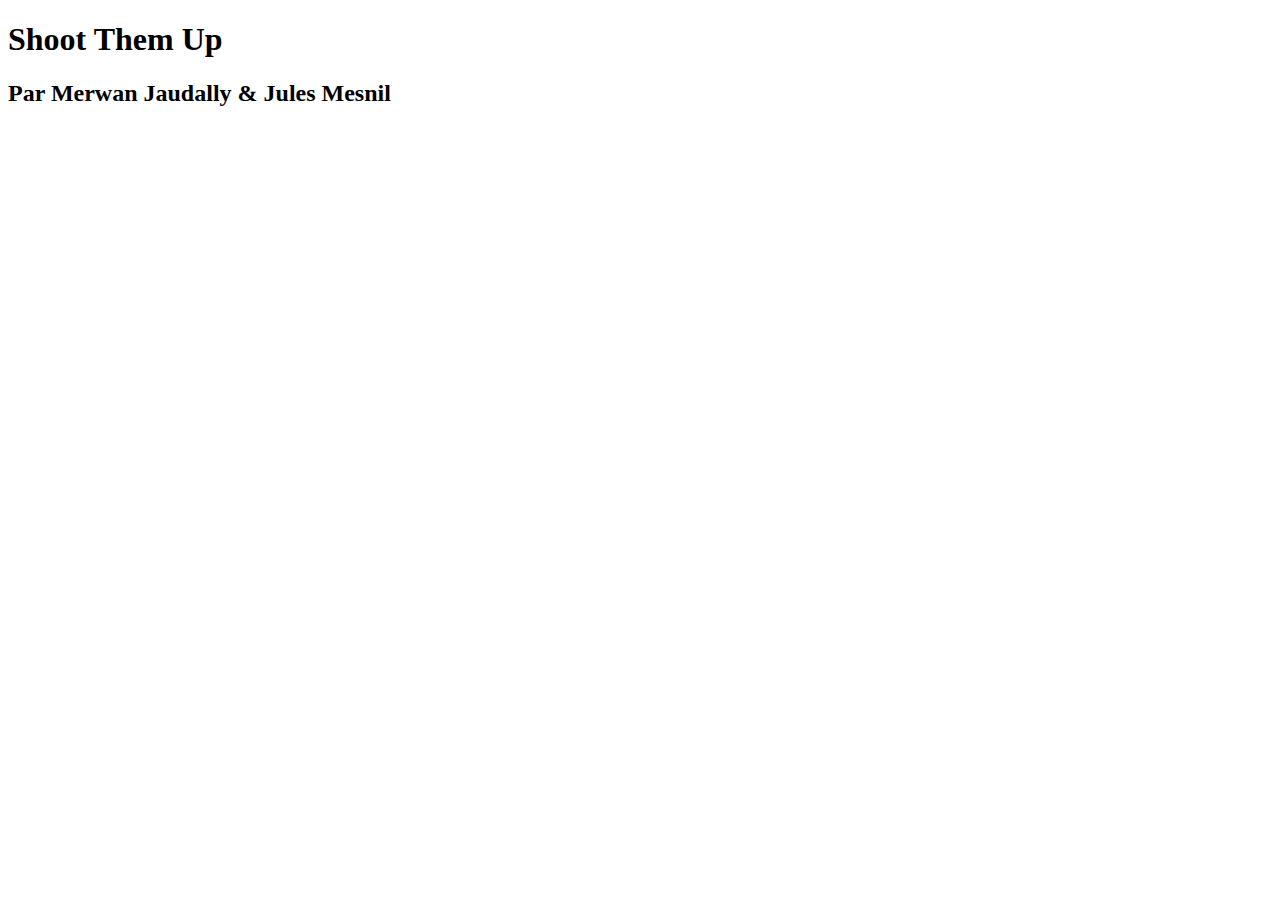
==== index.html @ 83fa39d8 "yes" ====
<!DOCTYPE html>
<html lang="fr">

<head>
    <meta charset="UTF-8">
    <meta http-equiv="X-UA-Compatible" content="IE=edge">
    <meta name="viewport" content="width=device-width, initial-scale=1.0">
    <link rel="stylesheet" href="style.css">
    <script src="d3.js"></script>
    <title>shoot em up</title>

</head>

<body>
    <!-- Titre du jeu (auteurs) -->

    <header>
        <h1> Shoot Them Up
        </h1>
        <h2>Par Merwan Jaudally & Jules Mesnil</h2>
    </header>



    <div id="interface_jeu">
        <!-- Zone de jeu  -->
        <svg width="100vmin" height="75vmin" viewBox="0 0 100 100">

            <!-- Terrain du joueur  -->
            <rect x="92" y="0" width="5vmin" height="75vmin" fill="transparent" id="terrain" />

            <defs>
                <!-- Joueur -->
                <g id="joueur">
                    <image xlink:href="Images/Spaceship.png" width="25" height="25" x="-12" y="-13" />
                    <!-- <circle r=.4 fill="black"></circle> -->
                </g>

                <!-- Attaque du joueur  -->
                <g id="tir_joueur">
                    <image xlink:href="Images/laser.png" width="8" height="8" x="6" y="-1.5" transform="rotate(180)" />

                    <!-- <circle cx="2" cy="2" r="0" fill="black"> </circle> -->
                </g>

                <!-- Ennemi  -->
                <g id="ennemis">
                    <image xlink:href="Images/drd.png" width="10" height="10" x="-7.5" y="-4" />

                    <!-- <circle cx="2" cy="2" r="1" fill="black"> </circle> -->
                </g>

                <!-- Attaque de l'ennemi -->
                <!-- <circle x="0" y="0" cx="0" cy="0" r="1" fill="yellow" id="adv"> </circle> -->
            </defs>
        </svg>

    </div>
    <section style="display: inline-block;">
        <p style="display:inline-block; font-size: 2rem; color: #ffffff;">Nombre de vies : </p>
        <img src="Images/vie.png" class="vie1" alt="" style="width: 40px;">
        <img src="Images/vie.png" class="vie2" alt="" style="width: 40px;">
        <img src="Images/vie.png" class="vie3" alt="" style="width: 40px;">

        <p style="display:inline-block; font-size: 2rem; padding-left: 50px; color: #ffffff;">Votre score: </p>
    </section>

    <script src="jeu.js" type="text/javascript"></script>
</body>

</html>
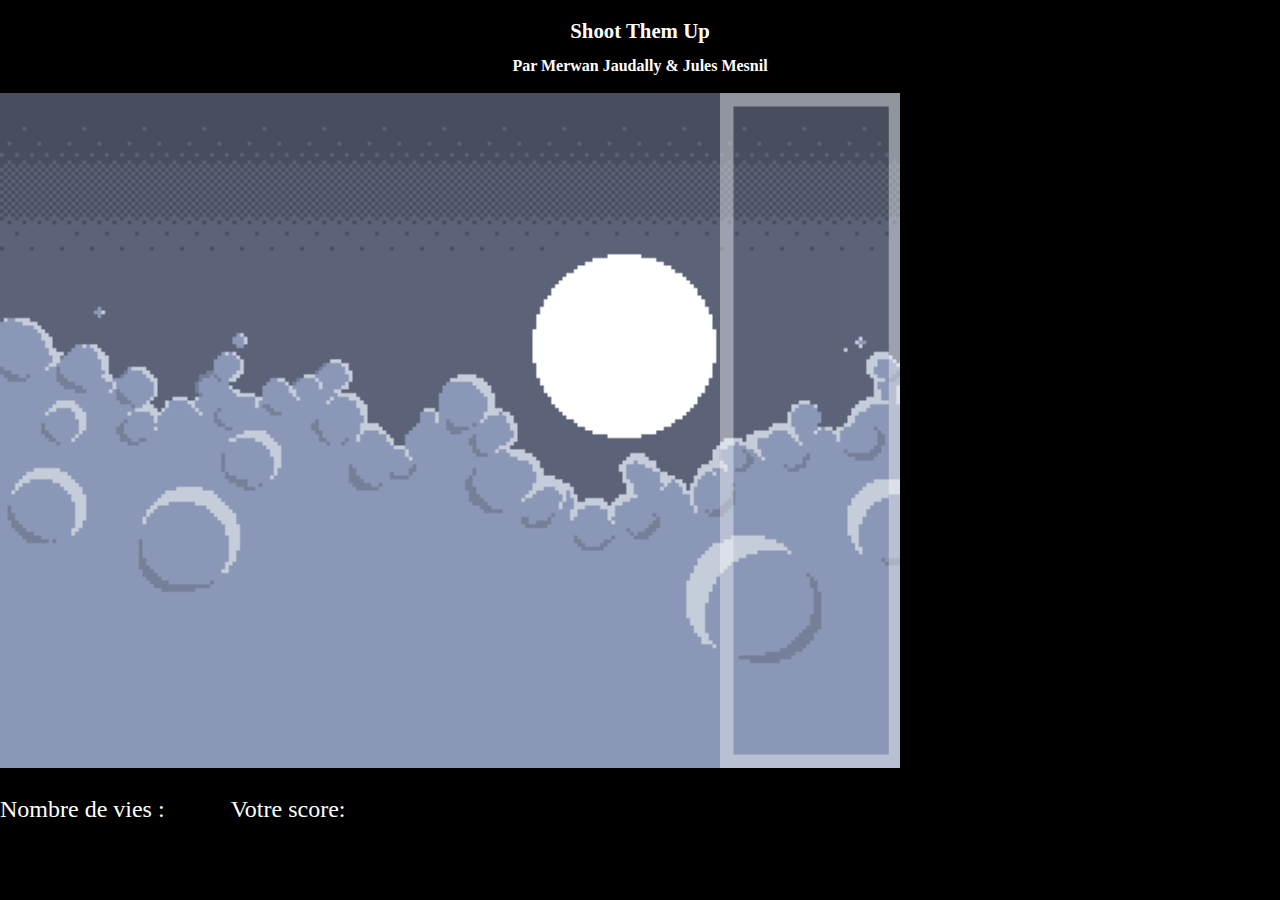
==== commit 2b143e64: "score" ====
--- a/index.html
+++ b/index.html
@@ -27,7 +27,7 @@
         <svg width="100vmin" height="75vmin" viewBox="0 0 100 100">
 
             <!-- Terrain du joueur  -->
-            <rect x="92" y="0" width="5vmin" height="75vmin" fill="transparent" id="terrain" />
+            <rect x="91" y="1" width="25" height="98" fill="transparent" stroke="white" stroke-width="2" id="espace_joueur" />
 
             <defs>
                 <!-- Joueur -->
@@ -57,12 +57,12 @@
 
     </div>
     <section style="display: inline-block;">
-        <p style="display:inline-block; font-size: 2rem; color: #ffffff;">Nombre de vies : </p>
-        <img src="Images/vie.png" class="vie1" alt="" style="width: 40px;">
-        <img src="Images/vie.png" class="vie2" alt="" style="width: 40px;">
-        <img src="Images/vie.png" class="vie3" alt="" style="width: 40px;">
+        <p style="display:inline-block; font-size: 1.5rem; color: #ffffff;">Nombre de vies : </p>
+        <img src="Images/vie.png" class="vie1" alt="" style="width: 30px;">
+        <img src="Images/vie.png" class="vie2" alt="" style="width: 30px;">
+        <img src="Images/vie.png" class="vie3" alt="" style="width: 30px;">
 
-        <p style="display:inline-block; font-size: 2rem; padding-left: 50px; color: #ffffff;">Votre score: </p>
+        <p style="display:inline-block; font-size: 1.5rem; padding-left: 50px; color: #ffffff;" id="points">Votre score: </p>
     </section>
 
     <script src="jeu.js" type="text/javascript"></script>
--- a/style.css
+++ b/style.css
@@ -0,0 +1,50 @@
+body {
+    margin: 0;
+    background-color: #000;
+}
+
+h1 {
+    font-size: 1.3rem;
+    font-family: 'Montserrat';
+    color: #fff;
+}
+
+h2 {
+    font-size: 1rem;
+    color: #fff;
+}
+
+header {
+    text-align: center;
+    padding: 5px;
+}
+
+svg {
+    background-image: url(Images/citybg.png);
+    background-size: cover;
+    animation: animatedBackground 500s linear infinite;
+}
+
+@keyframes animatedBackground {
+    from {
+      background-position: 0 0;
+    }
+  /*use negative width if you want it to flow right to left else and positive for left to right*/
+    to {
+      background-position: 10000px 0;
+    }
+  }
+
+#jeu {
+    display: flex;
+    justify-content: center;
+}
+
+#espace_joueur {
+  opacity: .4;
+}
+
+
+#joueur {
+    pointer-events: none;
+}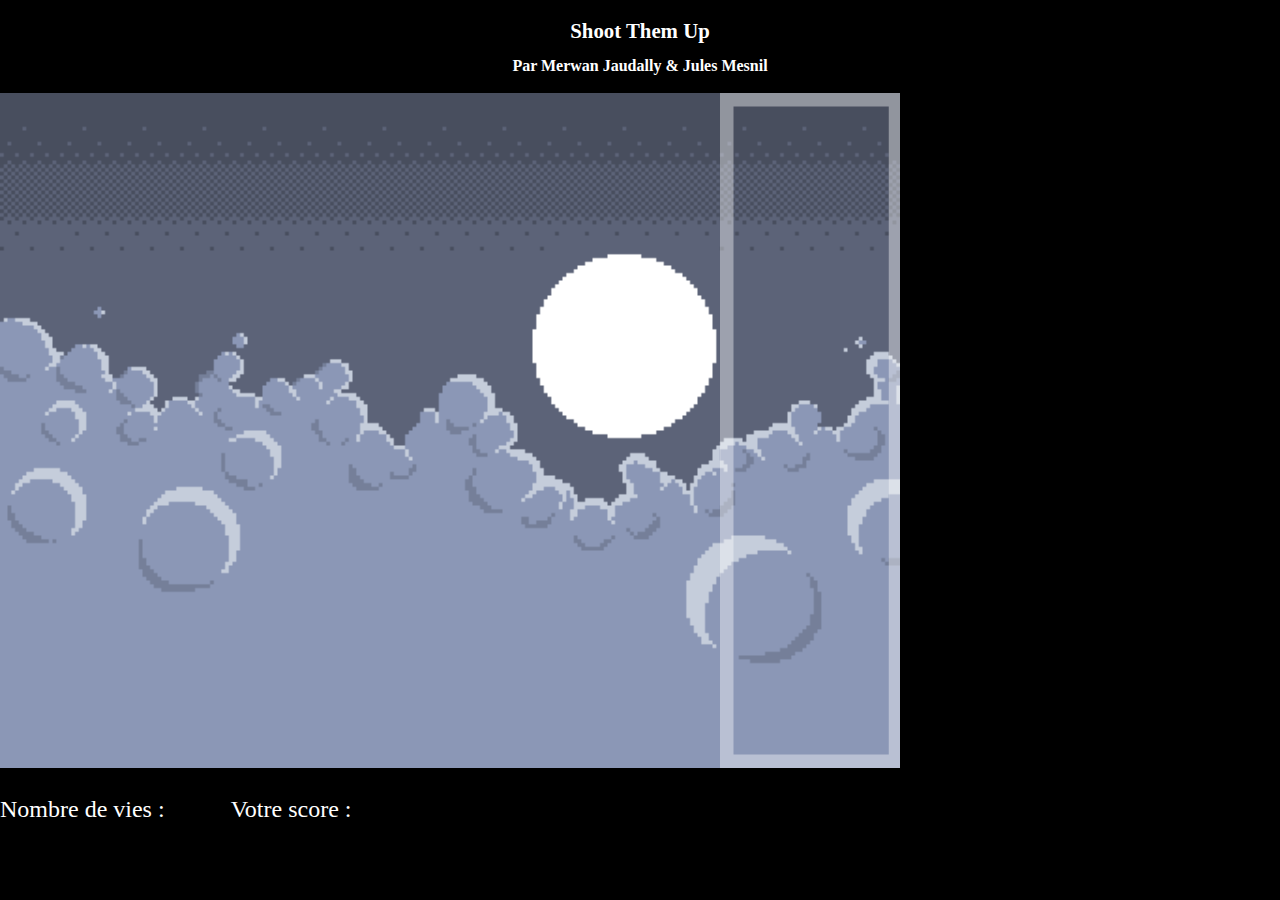
==== commit fccf2116: "favicon" ====
--- a/index.html
+++ b/index.html
@@ -7,7 +7,8 @@
     <meta name="viewport" content="width=device-width, initial-scale=1.0">
     <link rel="stylesheet" href="style.css">
     <script src="d3.js"></script>
-    <title>shoot em up</title>
+    <link rel="icon" type="image/png" href="Images/favicon.ico">
+    <title>M & J Kills Aliens</title>
 
 </head>
 
@@ -62,7 +63,7 @@
         <img src="Images/vie.png" class="vie2" alt="" style="width: 30px;">
         <img src="Images/vie.png" class="vie3" alt="" style="width: 30px;">
 
-        <p style="display:inline-block; font-size: 1.5rem; padding-left: 50px; color: #ffffff;" id="points">Votre score: </p>
+        <p style="display:inline-block; font-size: 1.5rem; padding-left: 50px; color: #ffffff;"> Votre score : <span id="points"> </span> </p>
     </section>
 
     <script src="jeu.js" type="text/javascript"></script>
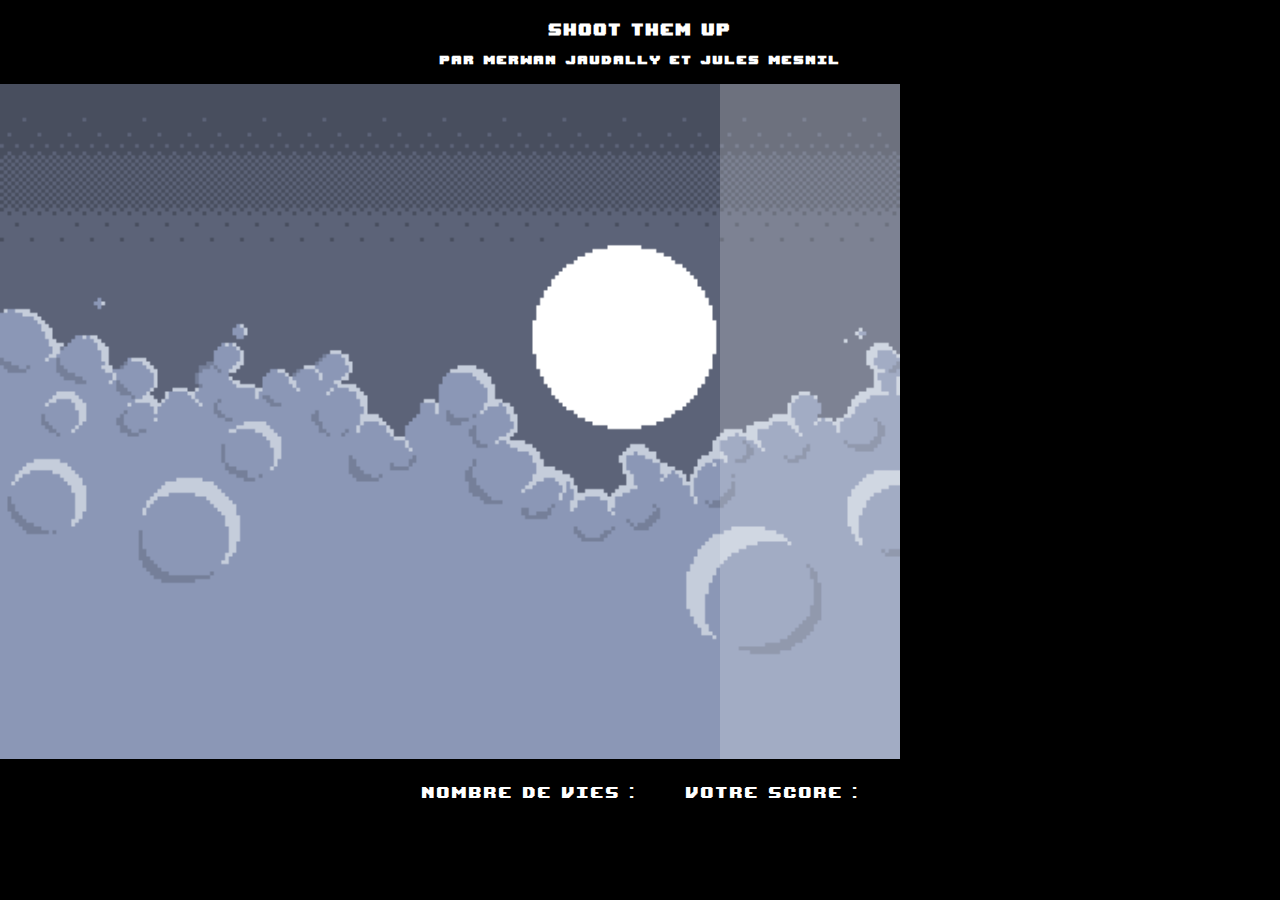
==== commit d0ff8bce: "typo" ====
--- a/index.html
+++ b/index.html
@@ -18,7 +18,7 @@
     <header>
         <h1> Shoot Them Up
         </h1>
-        <h2>Par Merwan Jaudally & Jules Mesnil</h2>
+        <h2>Par Merwan Jaudally et Jules Mesnil</h2>
     </header>
 
 
@@ -28,7 +28,8 @@
         <svg width="100vmin" height="75vmin" viewBox="0 0 100 100">
 
             <!-- Terrain du joueur  -->
-            <rect x="91" y="1" width="25" height="98" fill="transparent" stroke="white" stroke-width="2" id="espace_joueur" />
+            <rect x="91" y="1" width="25" height="98" fill="transparent" stroke="white" stroke-width="2"
+                id="espace_joueur" />
 
             <defs>
                 <!-- Joueur -->
@@ -39,7 +40,7 @@
 
                 <!-- Attaque du joueur  -->
                 <g id="tir_joueur">
-                    <image xlink:href="Images/laser.png" width="8" height="8" x="6" y="-1.5" transform="rotate(180)" />
+                    <image xlink:href="Images/laser_2.png" width="8" height="8" x="-15" y="-7" />
 
                     <!-- <circle cx="2" cy="2" r="0" fill="black"> </circle> -->
                 </g>
@@ -57,13 +58,14 @@
         </svg>
 
     </div>
-    <section style="display: inline-block;">
-        <p style="display:inline-block; font-size: 1.5rem; color: #ffffff;">Nombre de vies : </p>
-        <img src="Images/vie.png" class="vie1" alt="" style="width: 30px;">
-        <img src="Images/vie.png" class="vie2" alt="" style="width: 30px;">
-        <img src="Images/vie.png" class="vie3" alt="" style="width: 30px;">
+    <section class="infos">
+        <p>Nombre de vies : </p>
+        <img src="Images/vie.png" class="vie1" alt="">
+        <img src="Images/vie.png" class="vie2" alt="">
+        <img src="Images/vie.png" class="vie3" alt="">
 
-        <p style="display:inline-block; font-size: 1.5rem; padding-left: 50px; color: #ffffff;"> Votre score : <span id="points"> </span> </p>
+        <p class="score"> Votre score : <span
+                id="points"> </span> </p>
     </section>
 
     <script src="jeu.js" type="text/javascript"></script>
--- a/style.css
+++ b/style.css
@@ -1,50 +1,83 @@
+@font-face {
+  font-family: "upheavtt";
+  src: url("typo/upheavtt.woff2") format("woff2"),
+  url("typo/upheavtt.woff") format("woff");
+}
+
 body {
-    margin: 0;
-    background-color: #000;
+  margin: 0;
+  background-color: #000;
+  font-family: "upheavtt";
 }
 
 h1 {
-    font-size: 1.3rem;
-    font-family: 'Montserrat';
-    color: #fff;
+  font-size: 1.3rem;
+  color: #fff;
+  font-family: "upheavtt";
+  letter-spacing: 2px;
 }
 
 h2 {
-    font-size: 1rem;
-    color: #fff;
+  font-size: 1rem;
+  letter-spacing: 2px;
+  color: #fff;
 }
 
 header {
-    text-align: center;
-    padding: 5px;
+  text-align: center;
+  padding: 5px;
 }
 
 svg {
-    background-image: url(Images/citybg.png);
-    background-size: cover;
-    animation: animatedBackground 500s linear infinite;
+  background-image: url(Images/citybg.png);
+  background-size: cover;
+  animation: animatedBackground 500s linear infinite;
 }
 
 @keyframes animatedBackground {
-    from {
-      background-position: 0 0;
-    }
-  /*use negative width if you want it to flow right to left else and positive for left to right*/
-    to {
-      background-position: 10000px 0;
-    }
+  from {
+    background-position: 0 0;
   }
 
+  /*use negative width if you want it to flow right to left else and positive for left to right*/
+  to {
+    background-position: 10000px 0;
+  }
+}
+
 #jeu {
-    display: flex;
-    justify-content: center;
+  display: flex;
+  justify-content: center;
 }
 
 #espace_joueur {
-  opacity: .4;
+  fill: white;
+  opacity: .2;
 }
 
 
 #joueur {
-    pointer-events: none;
+  pointer-events: none;
+}
+
+.infos {
+  display: flex;
+  justify-content: center;
+  align-items: center;
+  font-family: "upheavtt";
+  letter-spacing: 2px;
+}
+
+.infos p {
+  display: inline-block;
+  font-size: 1.3rem;
+  color: #ffffff;
+}
+
+.infos img {
+  height: 30px;
+}
+
+.score {
+  padding-left: 50px;
 }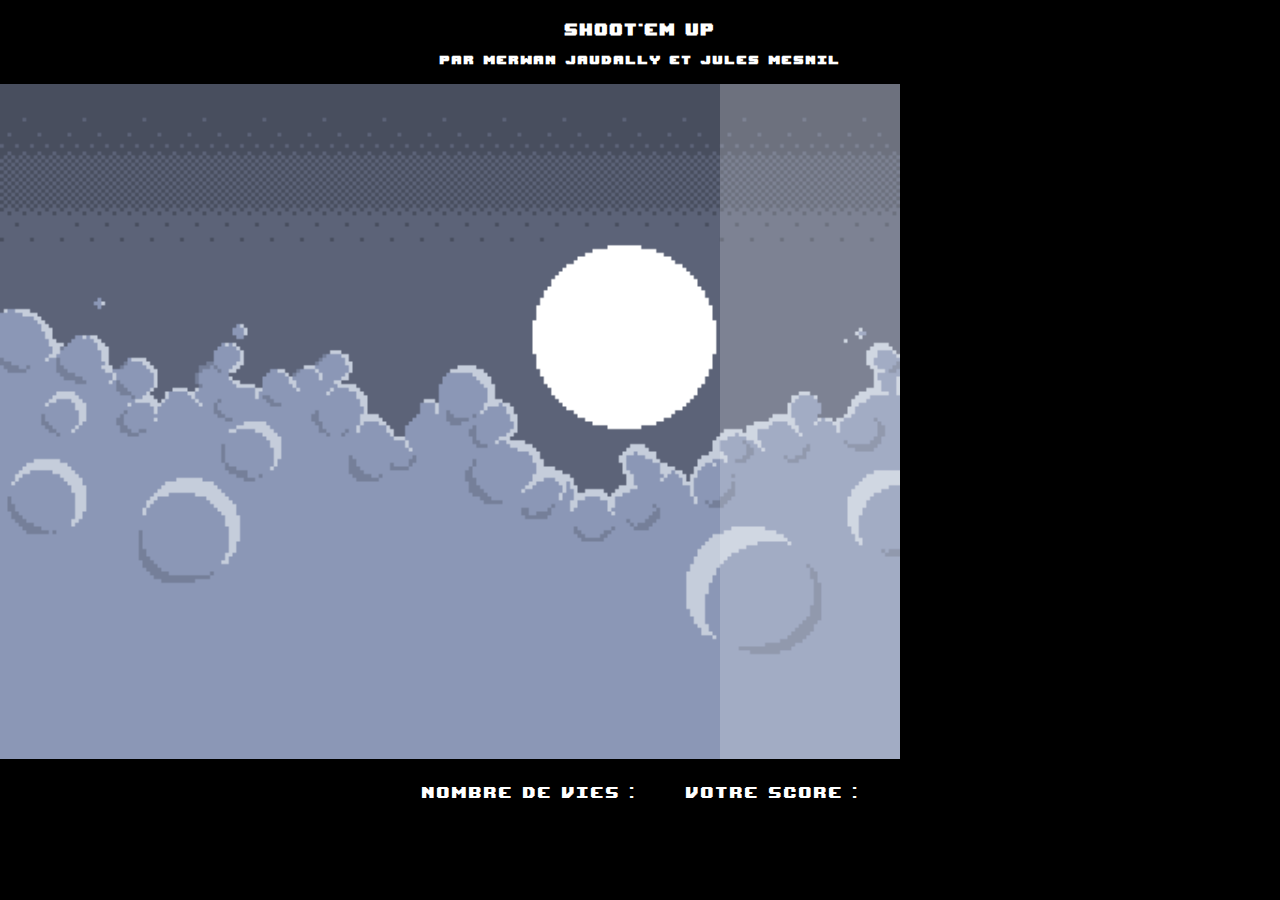
==== commit 704ddbb8: "jbhjh" ====
--- a/index.html
+++ b/index.html
@@ -16,7 +16,7 @@
     <!-- Titre du jeu (auteurs) -->
 
     <header>
-        <h1> Shoot Them Up
+        <h1> Shoot'em Up
         </h1>
         <h2>Par Merwan Jaudally et Jules Mesnil</h2>
     </header>
@@ -34,20 +34,30 @@
             <defs>
                 <!-- Joueur -->
                 <g id="joueur">
-                    <image xlink:href="Images/Spaceship.png" width="25" height="25" x="-12" y="-13" />
-                    <!-- <circle r=.4 fill="black"></circle> -->
+                    <image xlink:href="Images/Spaceship.png" width="25" height="25" x="-12" y="-15" />
+                     <!-- <circle r="7.2" transform="scale(1,0.5)" fill="black" opacity=".5"></circle>  -->
                 </g>
 
                 <!-- Attaque du joueur  -->
                 <g id="tir_joueur">
-                    <image xlink:href="Images/laser_2.png" width="8" height="8" x="-15" y="-7" />
+                    <image xlink:href="Images/laser_2.png" width="8" height="8" x="-1" y="-4.5" />
+                     <!-- <circle r="5" transform="scale(1,0.5)" fill="black" opacity=".5"></circle> -->
 
                     <!-- <circle cx="2" cy="2" r="0" fill="black"> </circle> -->
                 </g>
 
+                 <!-- Attaque des ennemis  -->
+                 <g id="tir_ennemi">
+                     <image xlink:href="Images/laser.png" width="6" height="6" x="-5" y="-3.5" />
+                     <!-- HITBOX <circle r="5" transform="scale(1,0.5)" fill="black" opacity=".5"></circle> -->
+
+                     <!-- <circle cx="2" cy="2" r="0" fill="black"> </circle> -->
+                 </g>
+
                 <!-- Ennemi  -->
                 <g id="ennemis">
-                    <image xlink:href="Images/drd.png" width="10" height="10" x="-7.5" y="-4" />
+                    <image xlink:href="Images/drd.png" width="10" height="10" x="-7.5" y="-6" />
+                    <!-- <circle r="7.2" transform="scale(1,0.5)" fill="black" opacity=".5"></circle> -->
 
                     <!-- <circle cx="2" cy="2" r="1" fill="black"> </circle> -->
                 </g>
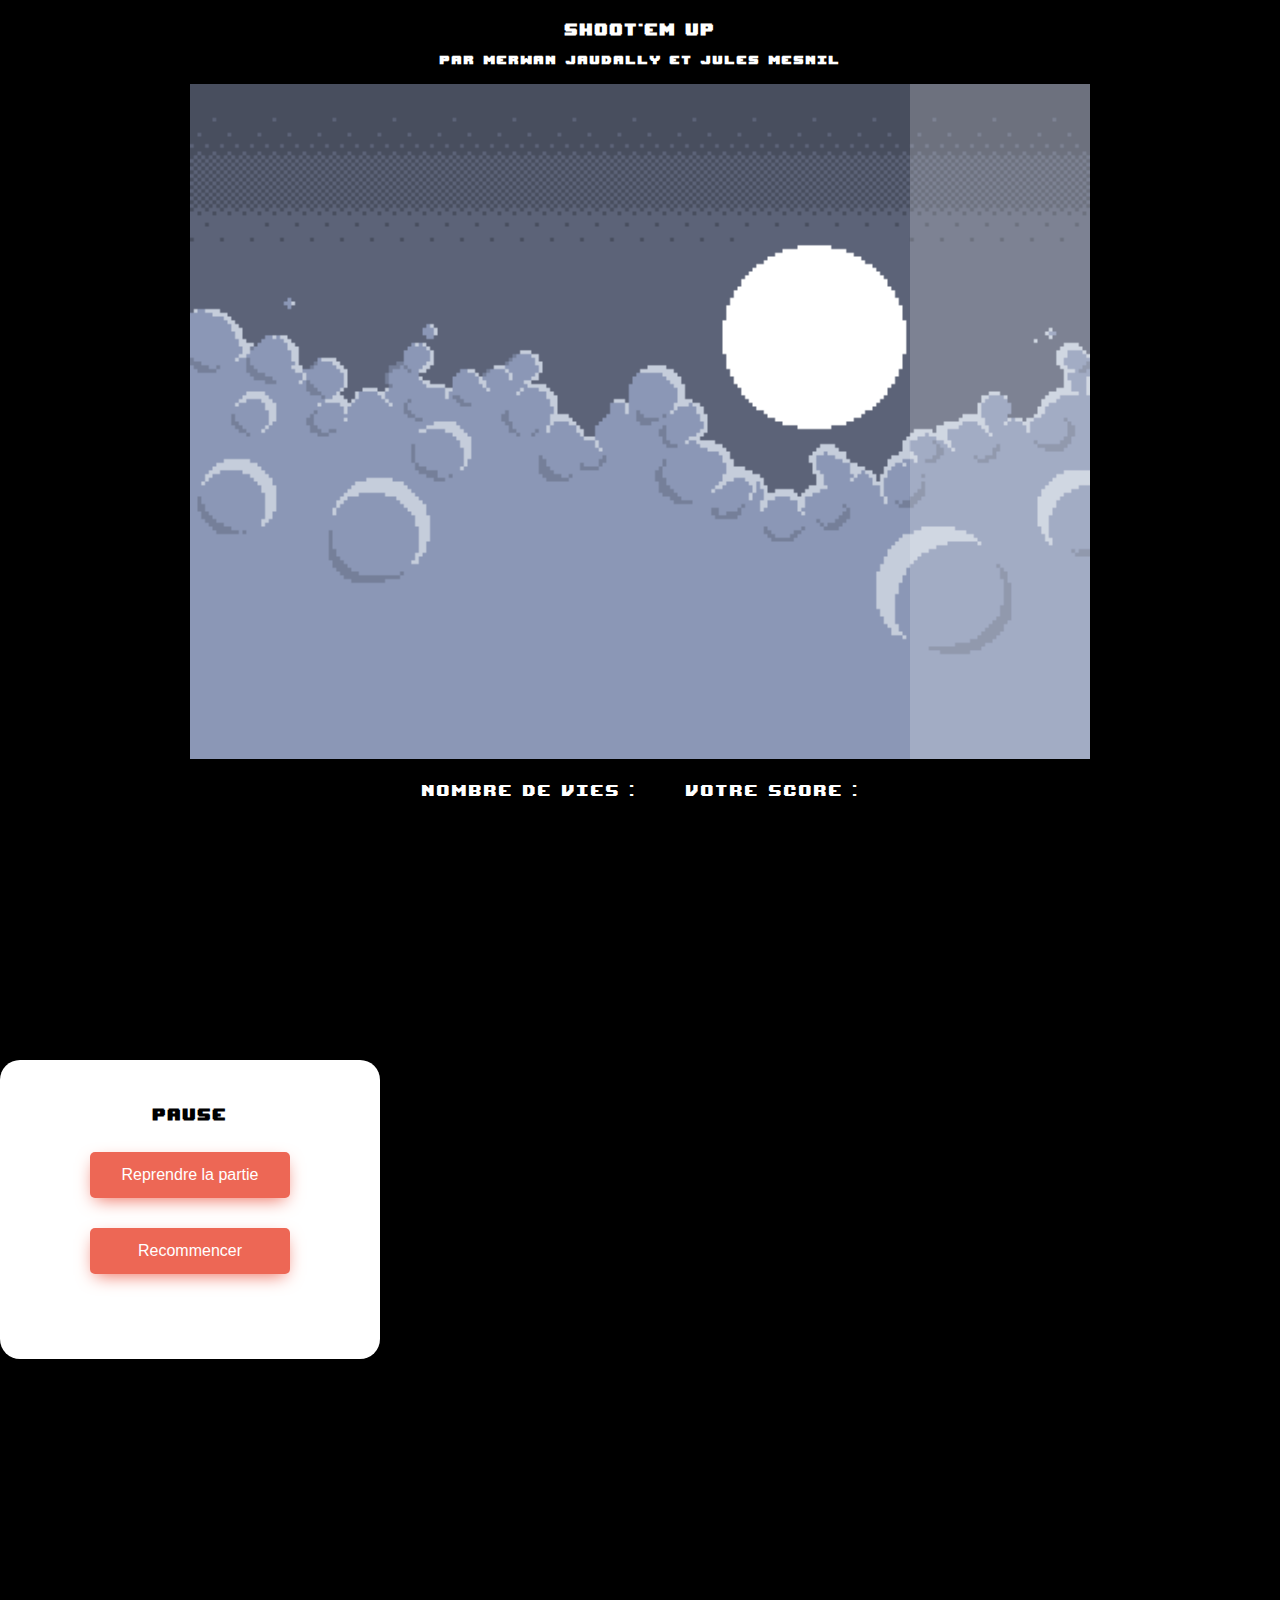
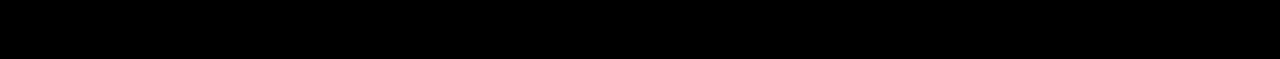
==== commit c935a9ae: "Merge branch 'main' of https://github.com/ElCurdente/POO-SHOOT" ====
--- a/index.html
+++ b/index.html
@@ -34,30 +34,46 @@
             <defs>
                 <!-- Joueur -->
                 <g id="joueur">
+<<<<<<< Updated upstream
+                    <image xlink:href="Images/Spaceship.png" width="25" height="25" x="-12" y="-13" />
+                    <!-- <circle r="7.2" transform="scale(1,0.5)" fill="black" opacity=".5"></circle> -->
+=======
                     <image xlink:href="Images/Spaceship.png" width="25" height="25" x="-12" y="-15" />
-                     <!-- <circle r="7.2" transform="scale(1,0.5)" fill="black" opacity=".5"></circle>  -->
+                     <circle r="7.2" transform="scale(1,0.5)" fill="black" opacity=".5"></circle> 
+>>>>>>> Stashed changes
                 </g>
 
                 <!-- Attaque du joueur  -->
                 <g id="tir_joueur">
                     <image xlink:href="Images/laser_2.png" width="8" height="8" x="-1" y="-4.5" />
-                     <!-- <circle r="5" transform="scale(1,0.5)" fill="black" opacity=".5"></circle> -->
+<<<<<<< Updated upstream
+                    <!-- <circle r="5" transform="scale(1,0.5)" fill="black" opacity=".5"></circle> -->
+=======
+                     <circle r="5" transform="scale(1,0.5)" fill="black" opacity=".5"></circle>
+>>>>>>> Stashed changes
 
                     <!-- <circle cx="2" cy="2" r="0" fill="black"> </circle> -->
                 </g>
 
+<<<<<<< Updated upstream
+                <!-- Attaque des ennemis  -->
+                <g id="tir_ennemi">
+                    <image xlink:href="Images/laser.png" width="6" height="6" x="-5" y="-3.5" />
+                    <!-- <circle r="5" transform="scale(1,0.5)" fill="black" opacity=".5"></circle> -->
+=======
                  <!-- Attaque des ennemis  -->
                  <g id="tir_ennemi">
-                     <image xlink:href="Images/laser.png" width="6" height="6" x="-5" y="-3.5" />
-                     <!-- HITBOX <circle r="5" transform="scale(1,0.5)" fill="black" opacity=".5"></circle> -->
+                     <image xlink:href="Images/laser.png" width="6" height="6" x="-2" y="0" />
+                     <circle r="5" transform="scale(1,0.5)" fill="black" opacity=".5"></circle>
+>>>>>>> Stashed changes
 
-                     <!-- <circle cx="2" cy="2" r="0" fill="black"> </circle> -->
-                 </g>
+                    <!-- <circle cx="2" cy="2" r="0" fill="black"> </circle> -->
+                </g>
 
                 <!-- Ennemi  -->
                 <g id="ennemis">
                     <image xlink:href="Images/drd.png" width="10" height="10" x="-7.5" y="-6" />
-                    <!-- <circle r="7.2" transform="scale(1,0.5)" fill="black" opacity=".5"></circle> -->
+                    <circle r="7.2" transform="scale(1,0.5)" fill="black" opacity=".5"></circle>
 
                     <!-- <circle cx="2" cy="2" r="1" fill="black"> </circle> -->
                 </g>
@@ -68,14 +84,21 @@
         </svg>
 
     </div>
+
+    <div class="pause">
+        <div class="cookiesContent" id="cookiesPopup">
+            <h1>PAUSE</h1>
+            <button class="accept">Reprendre la partie</button>
+            <button class="accept">Recommencer</button>
+        </div>
+    </div>
     <section class="infos">
         <p>Nombre de vies : </p>
         <img src="Images/vie.png" class="vie1" alt="">
         <img src="Images/vie.png" class="vie2" alt="">
         <img src="Images/vie.png" class="vie3" alt="">
 
-        <p class="score"> Votre score : <span
-                id="points"> </span> </p>
+        <p class="score"> Votre score : <span id="points"> </span> </p>
     </section>
 
     <script src="jeu.js" type="text/javascript"></script>
--- a/style.css
+++ b/style.css
@@ -1,10 +1,11 @@
 @font-face {
   font-family: "upheavtt";
   src: url("typo/upheavtt.woff2") format("woff2"),
-  url("typo/upheavtt.woff") format("woff");
+    url("typo/upheavtt.woff") format("woff");
 }
 
 body {
+  position: relative;
   margin: 0;
   background-color: #000;
   font-family: "upheavtt";
@@ -45,7 +46,7 @@
   }
 }
 
-#jeu {
+#interface_jeu {
   display: flex;
   justify-content: center;
 }
@@ -80,4 +81,42 @@
 
 .score {
   padding-left: 50px;
+}
+
+
+.pause {
+  display: flex;
+  position: absolute;
+  justify-content: center;
+  align-items: center;
+  height: 100vh;
+}
+
+.pause h1 {
+  color: #000;
+}
+
+.cookiesContent {
+  width: 320px;
+  display: flex;
+  flex-direction: column;
+  align-items: center;
+  background-color: #fff;
+  color: #000;
+  text-align: center;
+  border-radius: 20px;
+  padding: 30px 30px 70px;
+}
+
+.cookiesContent button.accept {
+  background-color: #ed6755;
+  border: none;
+  border-radius: 5px;
+  width: 200px;
+  padding: 14px;
+  margin-top: 15px;
+  margin-bottom: 15px;
+  font-size: 16px;
+  color: white;
+  box-shadow: 0px 6px 18px -5px #ed6755;
 }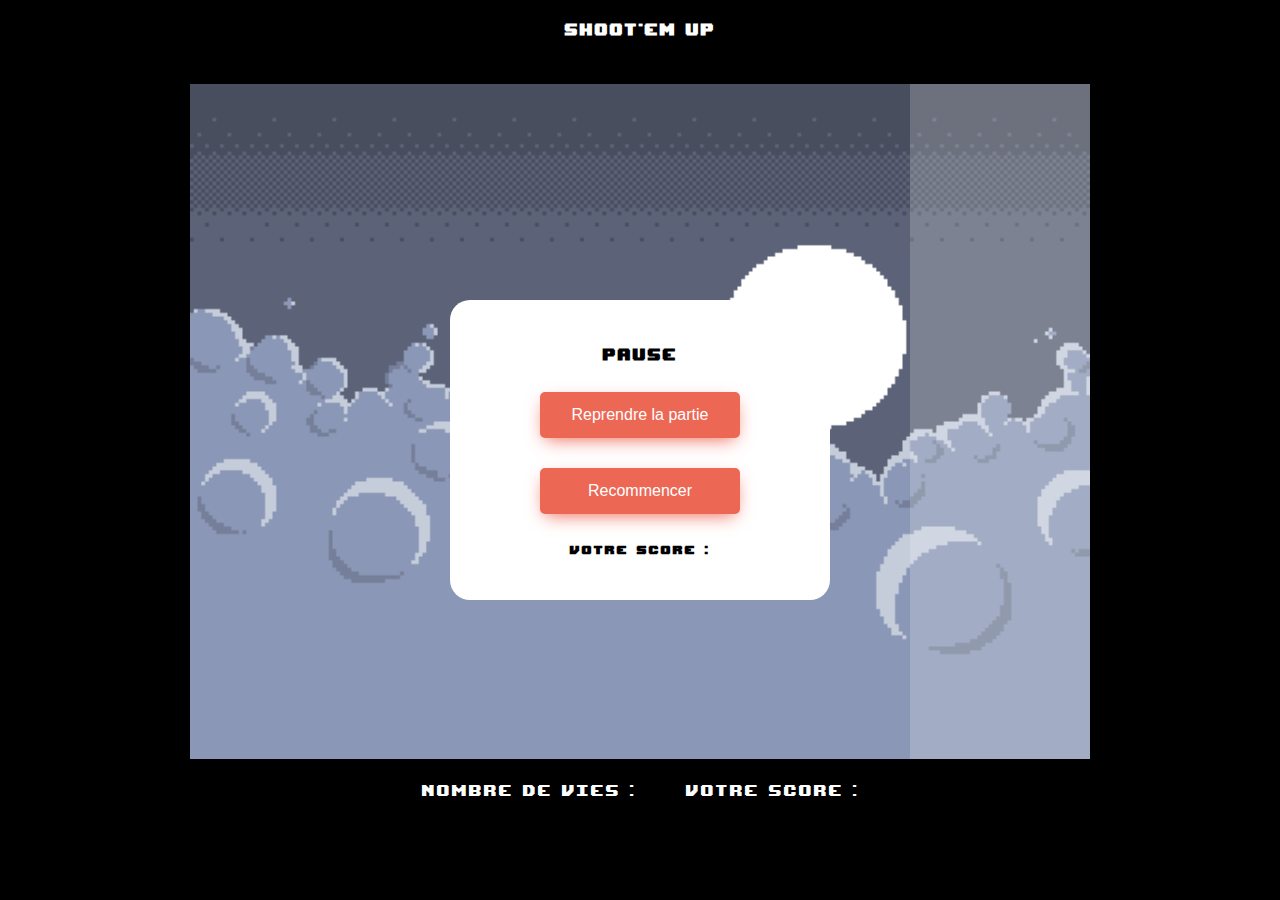
==== commit 750aa6b7: "modal" ====
--- a/index.html
+++ b/index.html
@@ -34,38 +34,22 @@
             <defs>
                 <!-- Joueur -->
                 <g id="joueur">
-<<<<<<< Updated upstream
                     <image xlink:href="Images/Spaceship.png" width="25" height="25" x="-12" y="-13" />
                     <!-- <circle r="7.2" transform="scale(1,0.5)" fill="black" opacity=".5"></circle> -->
-=======
-                    <image xlink:href="Images/Spaceship.png" width="25" height="25" x="-12" y="-15" />
-                     <circle r="7.2" transform="scale(1,0.5)" fill="black" opacity=".5"></circle> 
->>>>>>> Stashed changes
                 </g>
 
                 <!-- Attaque du joueur  -->
                 <g id="tir_joueur">
                     <image xlink:href="Images/laser_2.png" width="8" height="8" x="-1" y="-4.5" />
-<<<<<<< Updated upstream
                     <!-- <circle r="5" transform="scale(1,0.5)" fill="black" opacity=".5"></circle> -->
-=======
-                     <circle r="5" transform="scale(1,0.5)" fill="black" opacity=".5"></circle>
->>>>>>> Stashed changes
 
                     <!-- <circle cx="2" cy="2" r="0" fill="black"> </circle> -->
                 </g>
 
-<<<<<<< Updated upstream
                 <!-- Attaque des ennemis  -->
                 <g id="tir_ennemi">
                     <image xlink:href="Images/laser.png" width="6" height="6" x="-5" y="-3.5" />
                     <!-- <circle r="5" transform="scale(1,0.5)" fill="black" opacity=".5"></circle> -->
-=======
-                 <!-- Attaque des ennemis  -->
-                 <g id="tir_ennemi">
-                     <image xlink:href="Images/laser.png" width="6" height="6" x="-2" y="0" />
-                     <circle r="5" transform="scale(1,0.5)" fill="black" opacity=".5"></circle>
->>>>>>> Stashed changes
 
                     <!-- <circle cx="2" cy="2" r="0" fill="black"> </circle> -->
                 </g>
@@ -73,7 +57,7 @@
                 <!-- Ennemi  -->
                 <g id="ennemis">
                     <image xlink:href="Images/drd.png" width="10" height="10" x="-7.5" y="-6" />
-                    <circle r="7.2" transform="scale(1,0.5)" fill="black" opacity=".5"></circle>
+                    <!-- <circle r="7.2" transform="scale(1,0.5)" fill="black" opacity=".5"></circle> -->
 
                     <!-- <circle cx="2" cy="2" r="1" fill="black"> </circle> -->
                 </g>
@@ -90,6 +74,7 @@
             <h1>PAUSE</h1>
             <button class="accept">Reprendre la partie</button>
             <button class="accept">Recommencer</button>
+            <h2>Votre score : <span id="points"> </span></h2>
         </div>
     </div>
     <section class="infos">
--- a/style.css
+++ b/style.css
@@ -86,15 +86,20 @@
 
 .pause {
   display: flex;
-  position: absolute;
+  position: fixed;
+  top: 0;
+  left: 50%;
+  transform: translateX(-50%);
   justify-content: center;
   align-items: center;
   height: 100vh;
 }
 
-.pause h1 {
+.pause h1,
+h2 {
   color: #000;
 }
+
 
 .cookiesContent {
   width: 320px;
@@ -105,7 +110,7 @@
   color: #000;
   text-align: center;
   border-radius: 20px;
-  padding: 30px 30px 70px;
+  padding: 30px 30px 30px;
 }
 
 .cookiesContent button.accept {
